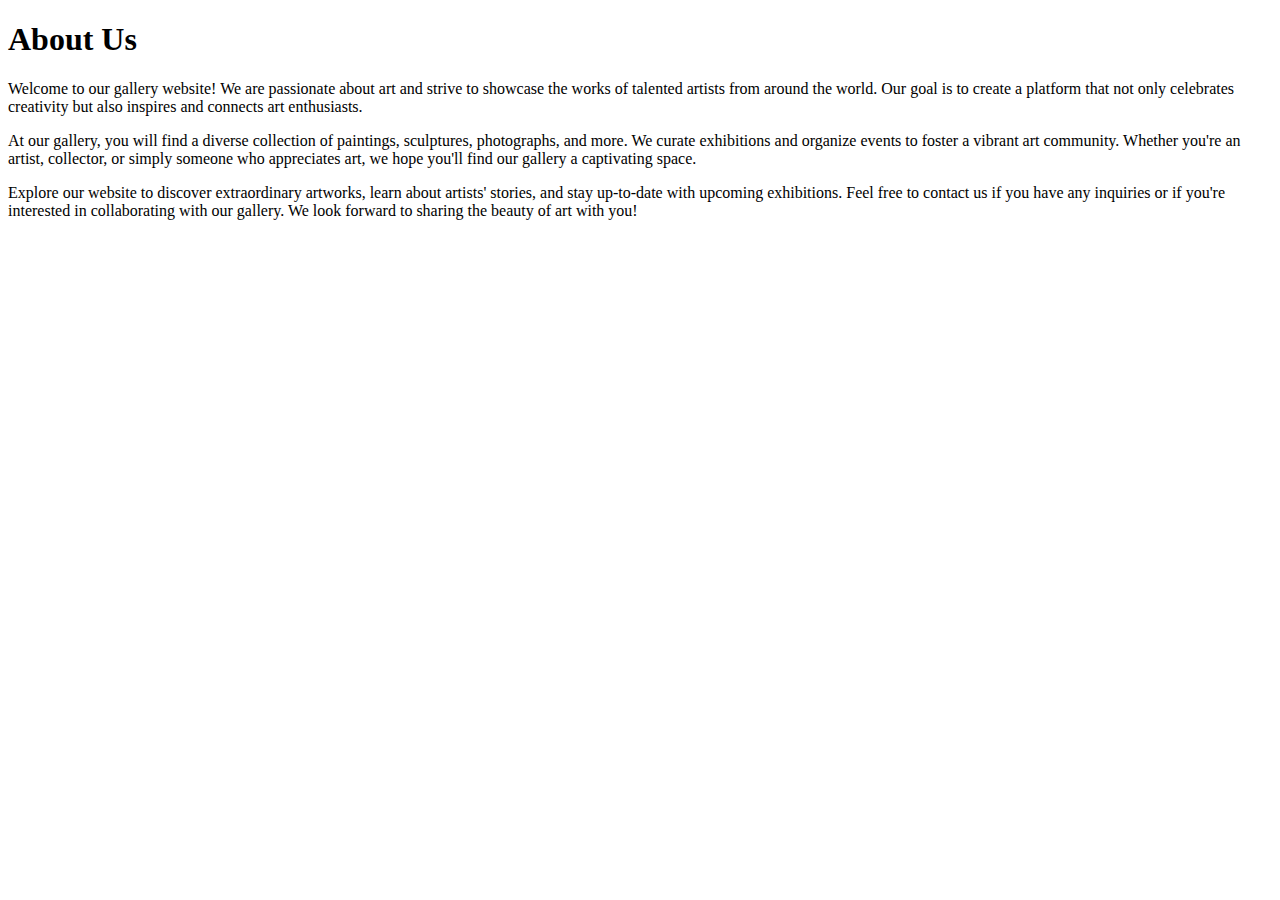
==== about.html @ e7e2f690 "nnew" ====
<!DOCTYPE html>
<html>
<head>
    <link rel="stylesheet" href="">
    <link rel="shortcut icon" href="eloge-arts.ico" type="image/x-icon">
  <title>About Us</title>
</head>
<body>

    <h1>About Us</h1>
    <p>Welcome to our gallery website! We are passionate about art and strive to showcase the works of talented artists from around the world. Our goal is to create a platform that not only celebrates creativity but also inspires and connects art enthusiasts.</p>
    <p>At our gallery, you will find a diverse collection of paintings, sculptures, photographs, and more. We curate exhibitions and organize events to foster a vibrant art community. Whether you're an artist, collector, or simply someone who appreciates art, we hope you'll find our gallery a captivating space.</p>
    <p>Explore our website to discover extraordinary artworks, learn about artists' stories, and stay up-to-date with upcoming exhibitions. Feel free to contact us if you have any inquiries or if you're interested in collaborating with our gallery. We look forward to sharing the beauty of art with you!</p>
  </div>
</body>
</html>
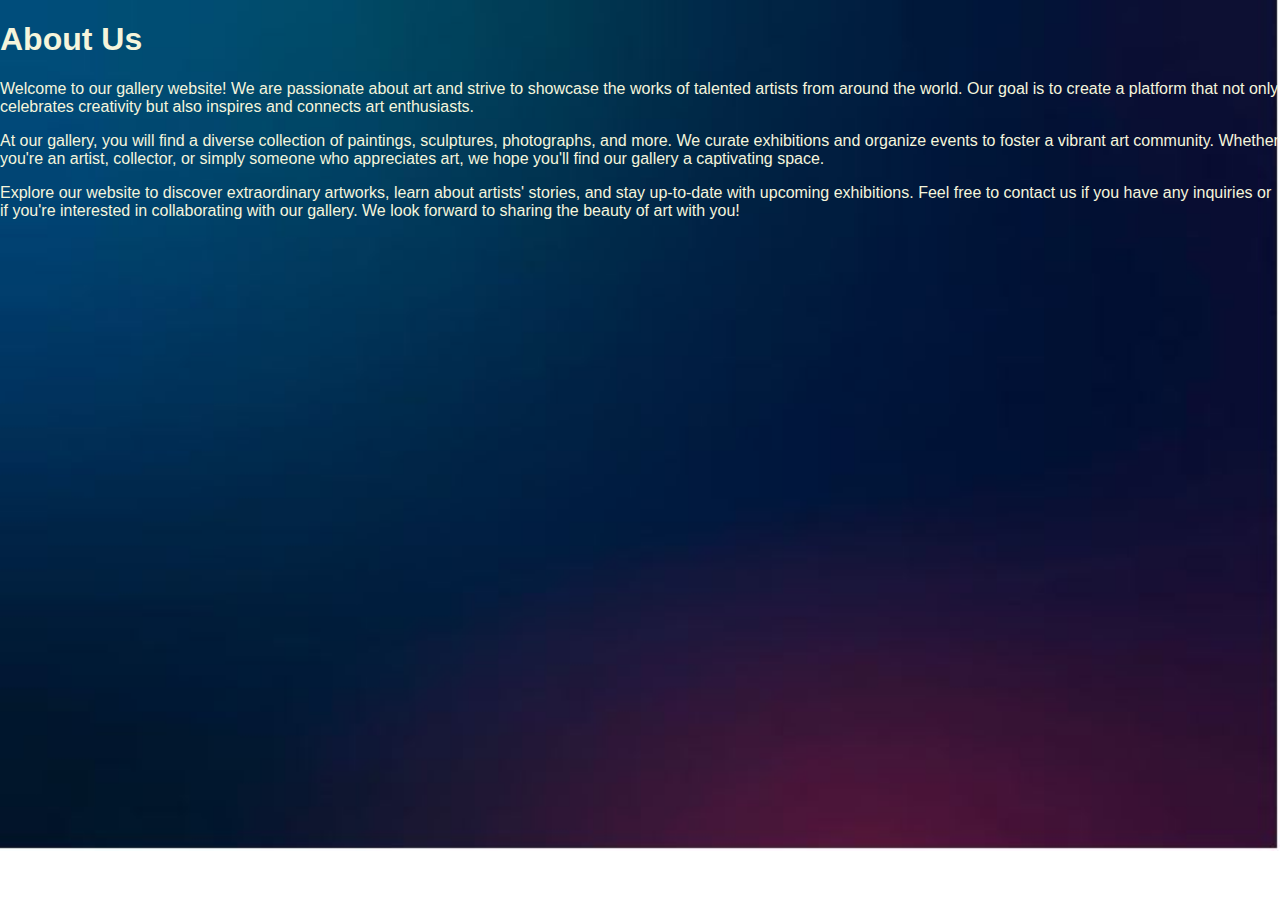
==== commit 6ce17008: "y" ====
--- a/about.html
+++ b/about.html
@@ -1,7 +1,7 @@
 <!DOCTYPE html>
 <html>
 <head>
-    <link rel="stylesheet" href="">
+    <link rel="stylesheet" href="about.css">
     <link rel="shortcut icon" href="eloge-arts.ico" type="image/x-icon">
   <title>About Us</title>
 </head>
--- a/about.css
+++ b/about.css
@@ -0,0 +1,8 @@
+body {
+    font-family: Arial, sans-serif;
+    background-image: url(4.JPG);
+    margin: 0;
+    background-repeat: no-repeat;
+    background-size: cover;
+    color: beige;
+}